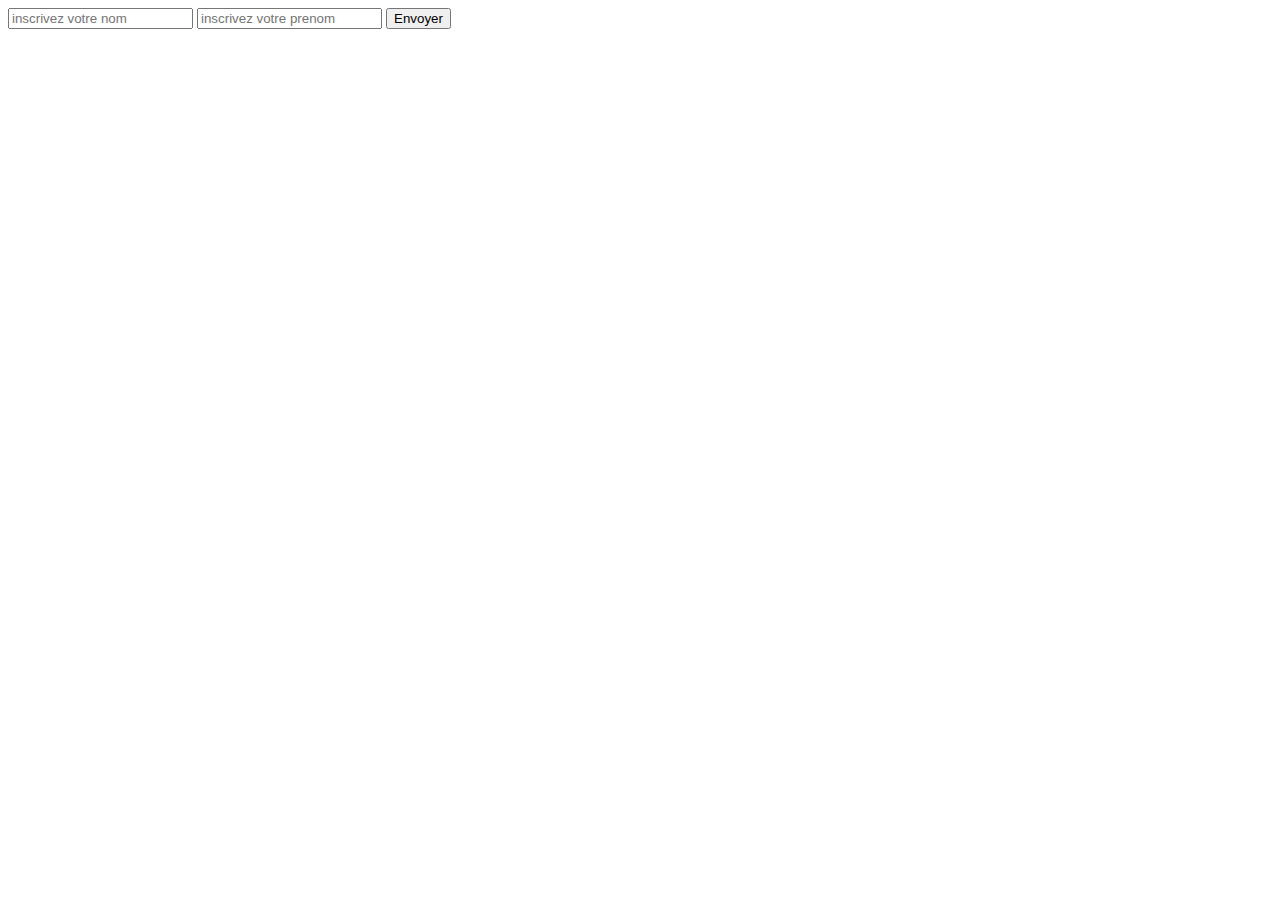
==== AppWeb/src/main/resources/templates/form/formulaire.html @ e7d4ec05 "Formulaire" ====
<!DOCTYPE html>
<html>
<head>
<meta charset="UTF-8">
<title>Insert title here</title>
</head>
<body>

	<form action="#" method="post" data-th-action="@{/formulaire}" data-th-object="${etudiant}">
	
		<input type="text" id="inpnom" name="nom" data-th-field="*{nom}" placeholder="inscrivez votre nom">
		<input type="text" id="inpprenom" name="prenom" data-th-field="*{prenom}" placeholder="inscrivez votre prenom">
		
		<input type="submit" value="Envoyer">
		
	
	</form>



</body>
</html>
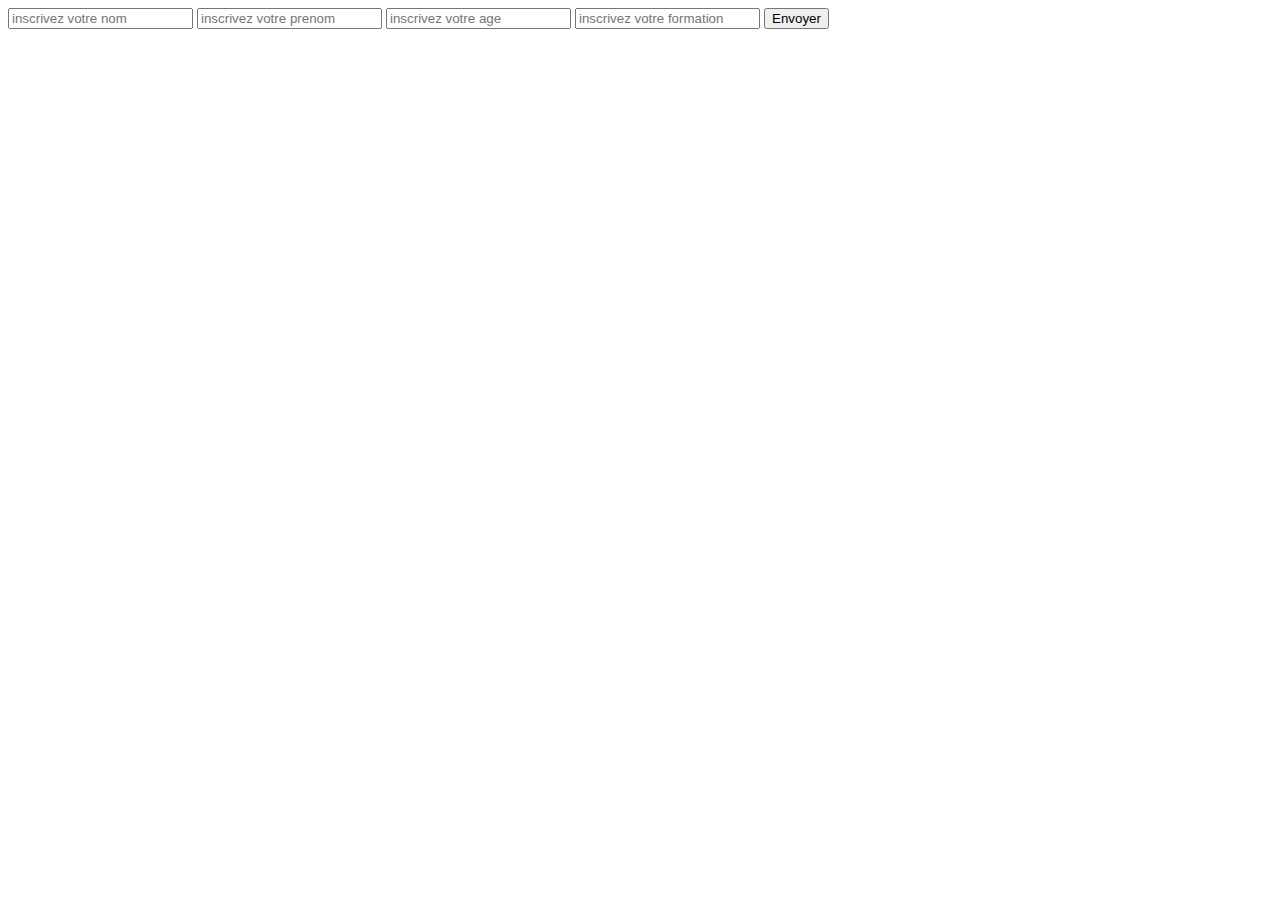
==== commit 18f6a07f: "ÃExercice 1 : Formulaire" ====
--- a/AppWeb/src/main/resources/templates/form/formulaire.html
+++ b/AppWeb/src/main/resources/templates/form/formulaire.html
@@ -10,7 +10,8 @@
 	
 		<input type="text" id="inpnom" name="nom" data-th-field="*{nom}" placeholder="inscrivez votre nom">
 		<input type="text" id="inpprenom" name="prenom" data-th-field="*{prenom}" placeholder="inscrivez votre prenom">
-		
+		<input type="text" id="inpage" name="age" data-th-field="*{age}" placeholder="inscrivez votre age">
+		<input type="text" id="inpformation" name="formation" data-th-field="*{formation}" placeholder="inscrivez votre formation">
 		<input type="submit" value="Envoyer">
 		
 	
